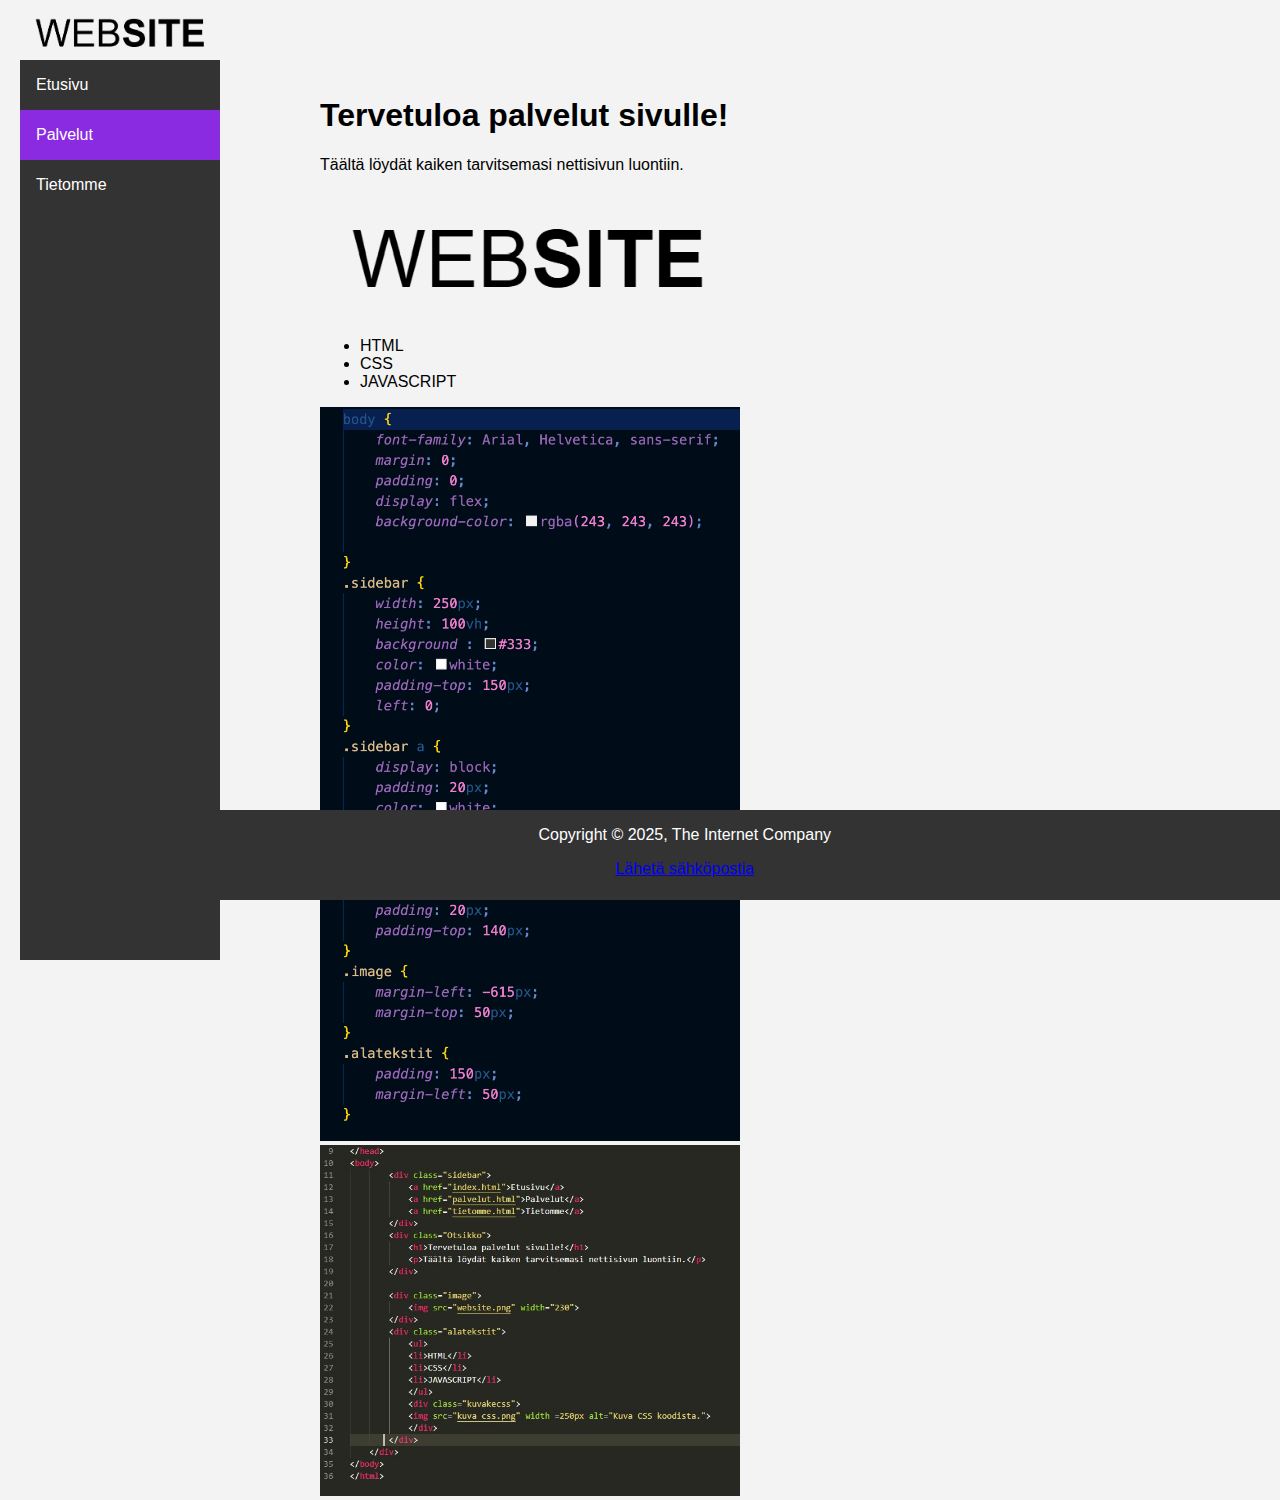
==== palvelut.html @ 22da8e57 "lisäsäätö" ====
<!DOCTYPE html>
<html lang="en">
<head>
    <meta charset="UTF-8">
    <meta name="viewport" content="width=device-width, initial-scale=1.0">
    <title>palvelutsivu</title>
    <link rel="stylesheet" href="tyylit2.css">

</head>
<body>
    <div class="imagelogo">
        <a href="https://en.wikipedia.org/wiki/Website">
            <img src="website.png" width="202"/>
            </a>
    </div>
        <div class="sidebar">
            <a href="index.html">Etusivu</a>
            <a class="active" href="palvelut.html">Palvelut</a>
            <a href="tietomme.html">Tietomme</a>
        </div>
        <div>
            <div class="content">
                <div class="Otsikko">
                  <h1>Tervetuloa palvelut sivulle!</h1>
                  <p>Täältä löydät kaiken tarvitsemasi nettisivun luontiin.</p>
              </div class="content">
              
              <div class="image">
                  <a href="https://en.wikipedia.org/wiki/Website">
                  <img src="website.png" width="230"/>
                  </a>
              </div>
              <div class="alatekstit">
                  <ul>
                  <li>HTML</li>
                  <li>CSS</li>
                  <li>JAVASCRIPT</li>
                  </ul>
                  <div class="kuvakecss">
                  <img src="kuva css.png" width =250px alt="Kuva CSS koodista.">
                  <img src="HTML KUVA.jpg" width =522 alt="Kuva HTML koodista.">
                  </div>                
              </div>
              <div class="footer">
                <p>Copyright © 2025, The Internet Company</p>
                  <p><a href="mailto:someone@example.com">Lähetä sähköpostia</a></p>
                  </div>
              </div>
        </div>
    </div>

</body>
</html>
---- tyylit2.css ----
body {
  color:rgb(0, 0, 0);
  background-color: rgba(243, 243, 243);
  font-family: Arial;
  margin: 60px 20px;
}
.sidebar {
    margin: 0;
    padding: 0;
    width: 200px;
    background-color:#333;
    position: fixed;
    height: 100%;
    overflow: auto;
  }
  .imagelogo {
    top: 0;
    position:fixed
}

  .sidebar a {
    display: block;
    color: white;
    padding: 16px;
    text-decoration: none;
  }

  .sidebar a.active {
    background-color: blueviolet;
    color: white;
  }

  .sidebar a:hover:not(.active) {
    background-color: #555;
    color: white;
  }
  
  div.content {
    margin-left: 200px;
    padding: 16px 100px;
    height: 1000px;
  }
  .content img{
    width: 50%;
    height: 50%;
  }
  .footer {
    left: 3.5%;   
    bottom: 0;
    width: 100%;
    height: 10%;
    background-color:#333;
    color: white;
    text-align: center;
    position: fixed;
  }
  @media screen and (max-width: 700px) {
    .sidebar {
      width: 100%;
      height: auto;
      position: relative;
    }
    .sidebar a {float: left;}
    div.content {
      padding: 1px 16px;
      margin-left: 0;
    }
    .imagelogo {
      top: 0;
      position:relative
  }
  .content img{
    width: 100%;
    height: 100%;
  }
  .footer {
    bottom: 0;
    left: 0;
    padding: 1px 0px;
    margin: 0;
    width: 100%;
    height: auto;
    position: relative;
  }
  }
  
  @media screen and (max-width: 400px) {
    .sidebar a {
      text-align: center;
      float: none;
    }
  }
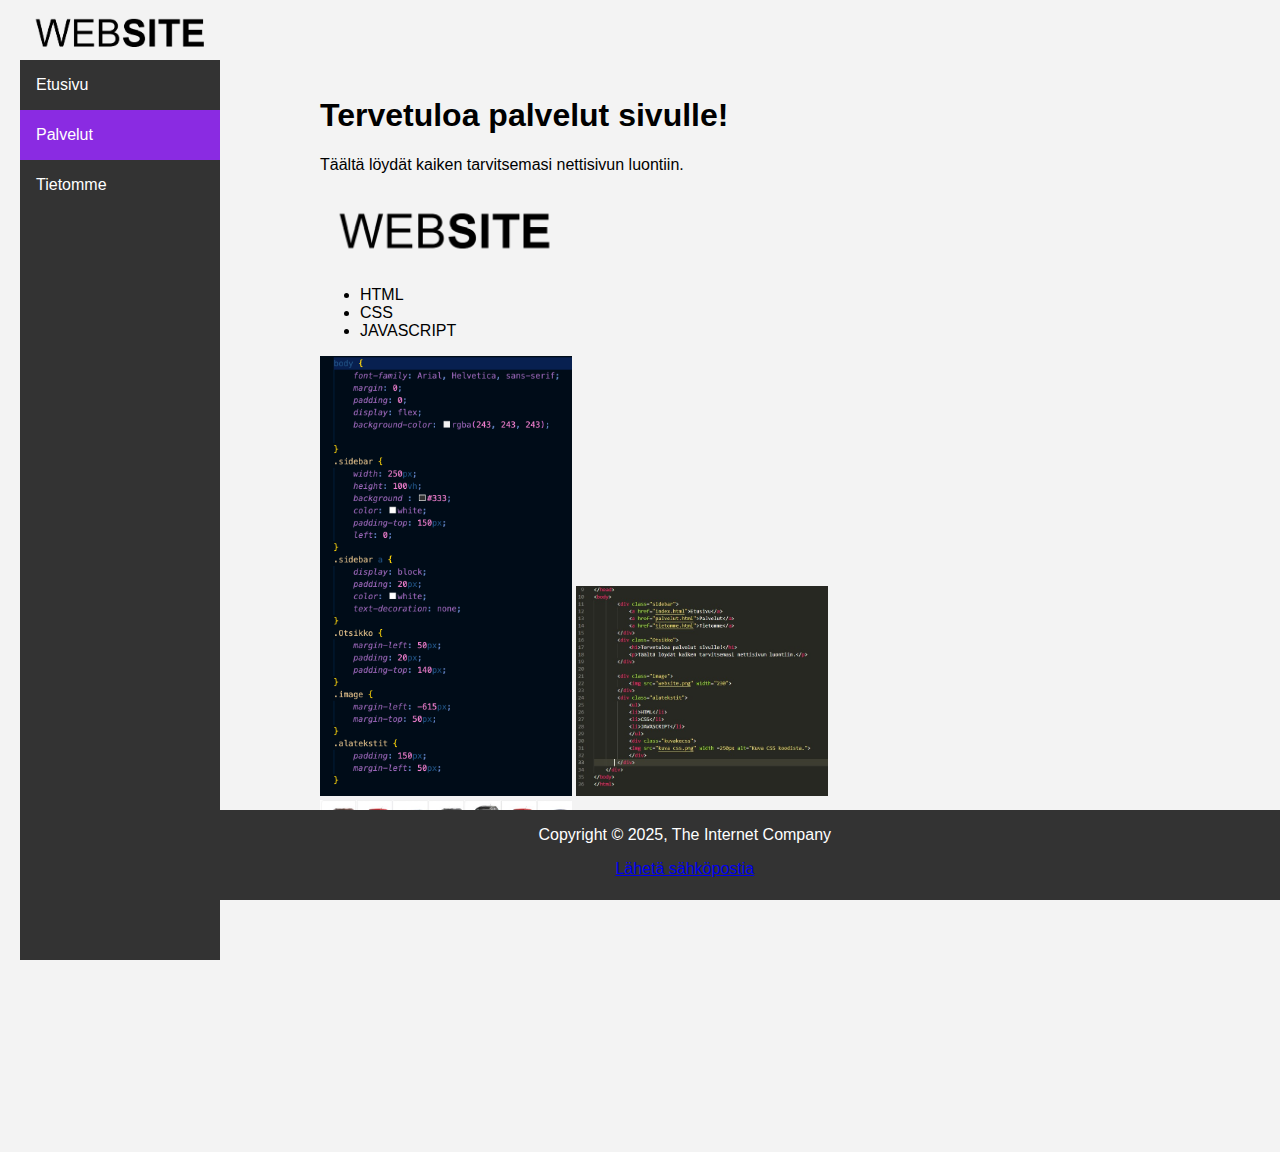
==== commit 797e8845: "palvelut" ====
--- a/palvelut.html
+++ b/palvelut.html
@@ -8,29 +8,27 @@
 
 </head>
 <body>
-    <div class="imagelogo">
-        <a href="https://en.wikipedia.org/wiki/Website">
+        <div class="imagelogo">
+            <a href="https://en.wikipedia.org/wiki/Website">
             <img src="website.png" width="202"/>
             </a>
-    </div>
+        </div>
         <div class="sidebar">
             <a href="index.html">Etusivu</a>
             <a class="active" href="palvelut.html">Palvelut</a>
             <a href="tietomme.html">Tietomme</a>
         </div>
-        <div>
-            <div class="content">
-                <div class="Otsikko">
-                  <h1>Tervetuloa palvelut sivulle!</h1>
-                  <p>Täältä löydät kaiken tarvitsemasi nettisivun luontiin.</p>
-              </div class="content">
-              
-              <div class="image">
-                  <a href="https://en.wikipedia.org/wiki/Website">
+        <div class="content">
+            <div class="Otsikko">
+                <h1>Tervetuloa palvelut sivulle!</h1>
+                <p>Täältä löydät kaiken tarvitsemasi nettisivun luontiin.</p>
+            </div>
+            <div class="image">
+                <a href="https://en.wikipedia.org/wiki/Website">
                   <img src="website.png" width="230"/>
                   </a>
-              </div>
-              <div class="alatekstit">
+            </div>
+            <div class="alatekstit">
                   <ul>
                   <li>HTML</li>
                   <li>CSS</li>
@@ -39,15 +37,14 @@
                   <div class="kuvakecss">
                   <img src="kuva css.png" width =250px alt="Kuva CSS koodista.">
                   <img src="HTML KUVA.jpg" width =522 alt="Kuva HTML koodista.">
-                  </div>                
-              </div>
-              <div class="footer">
+            </div>    
+            <div class ="mainokset">
+                <img src="mainokset.jpg">
+            </div>           
+            <div class="footer">
                 <p>Copyright © 2025, The Internet Company</p>
                   <p><a href="mailto:someone@example.com">Lähetä sähköpostia</a></p>
-                  </div>
-              </div>
+            </div>
         </div>
-    </div>
-
 </body>
 </html>--- a/tyylit2.css
+++ b/tyylit2.css
@@ -41,8 +41,8 @@
     height: 1000px;
   }
   .content img{
-    width: 50%;
-    height: 50%;
+    width: 30%;
+    height: 30%;
   }
   .footer {
     left: 3.5%;   
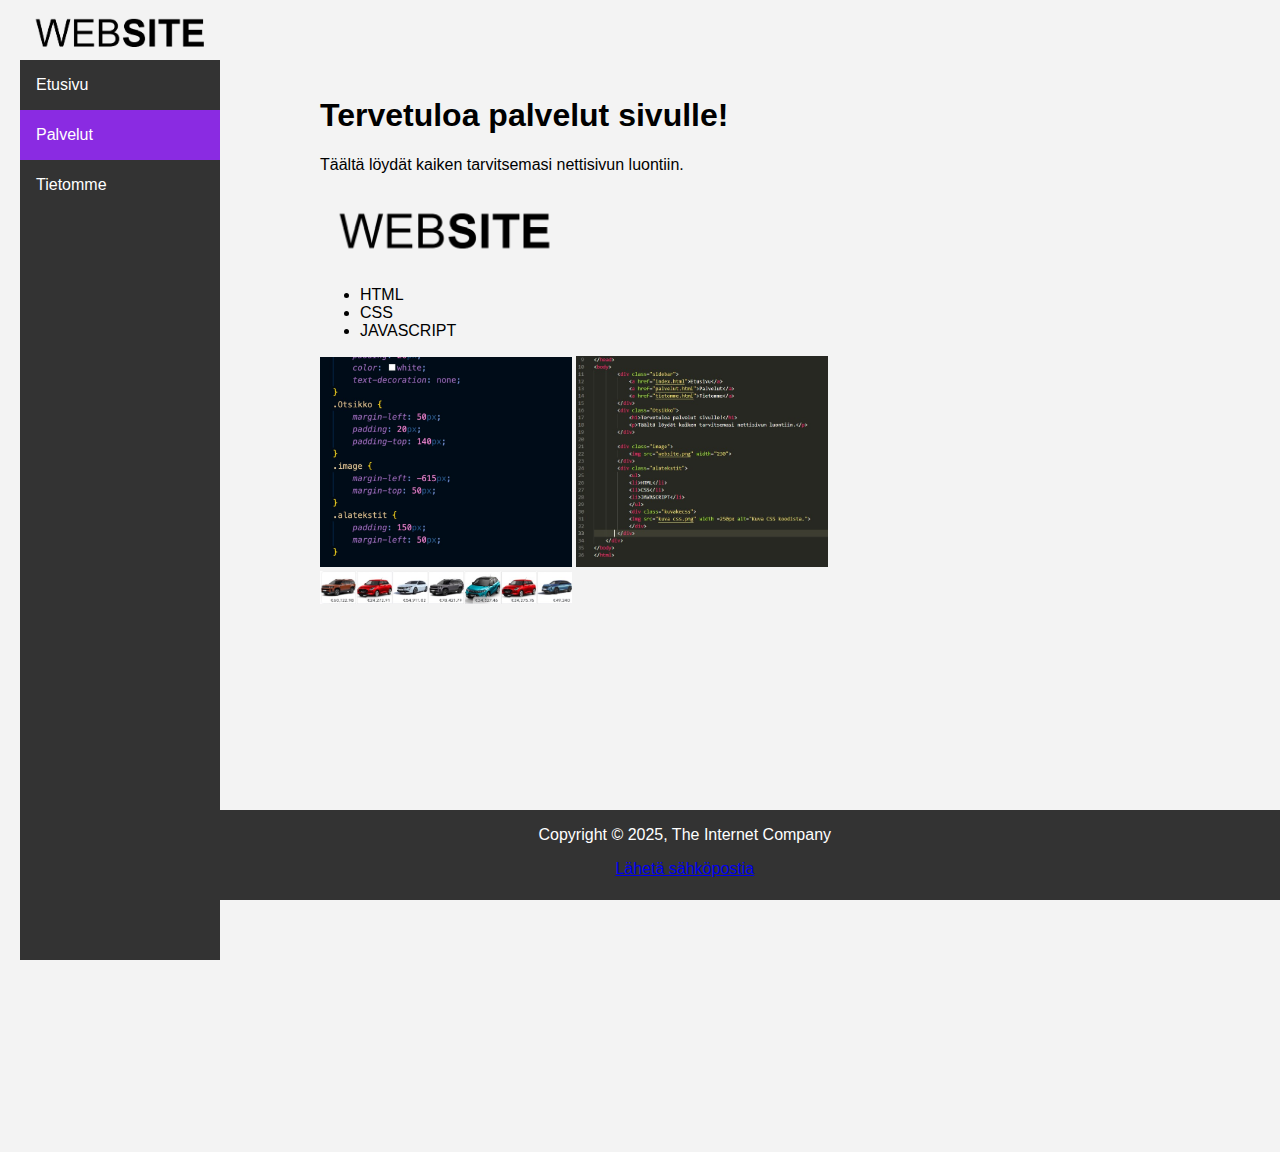
==== commit 332ecc42: "uus css" ====
--- a/palvelut.html
+++ b/palvelut.html
@@ -35,7 +35,7 @@
                   <li>JAVASCRIPT</li>
                   </ul>
                   <div class="kuvakecss">
-                  <img src="kuva css.png" width =250px alt="Kuva CSS koodista.">
+                  <img src="csskuva2.jpg" width =250px alt="Kuva CSS koodista.">
                   <img src="HTML KUVA.jpg" width =522 alt="Kuva HTML koodista.">
             </div>    
             <div class ="mainokset">
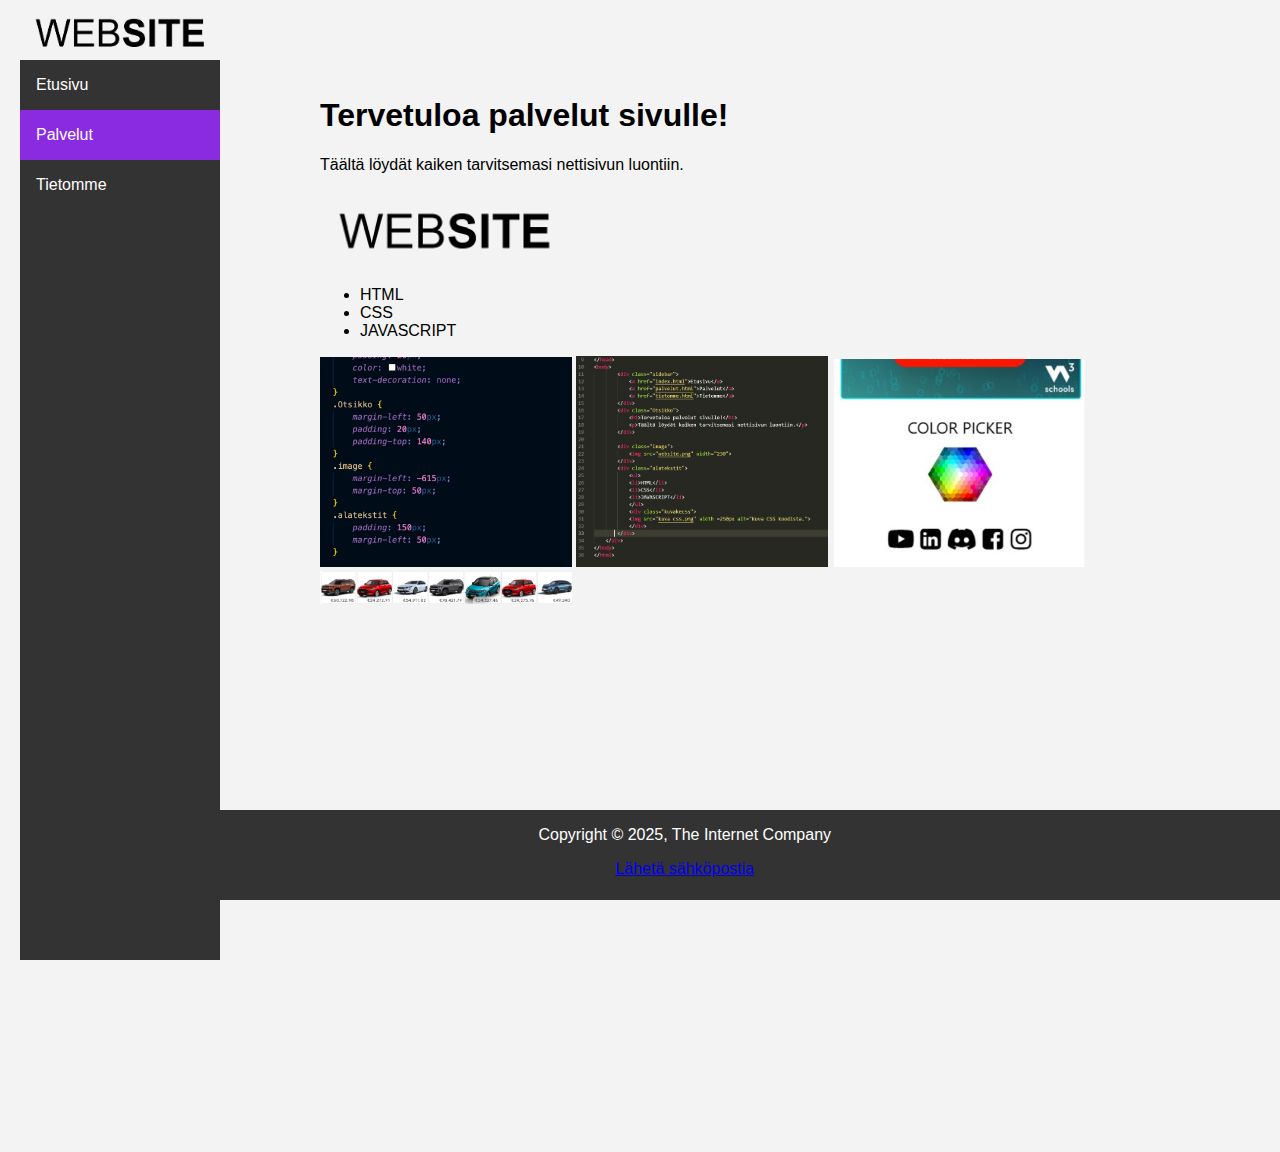
==== commit 95161ab1: "finnair" ====
--- a/palvelut.html
+++ b/palvelut.html
@@ -37,6 +37,7 @@
                   <div class="kuvakecss">
                   <img src="csskuva2.jpg" width =250px alt="Kuva CSS koodista.">
                   <img src="HTML KUVA.jpg" width =522 alt="Kuva HTML koodista.">
+                  <img src="Finair lentokone.jpg" alt="mainoskuva">
             </div>    
             <div class ="mainokset">
                 <img src="mainokset.jpg">
